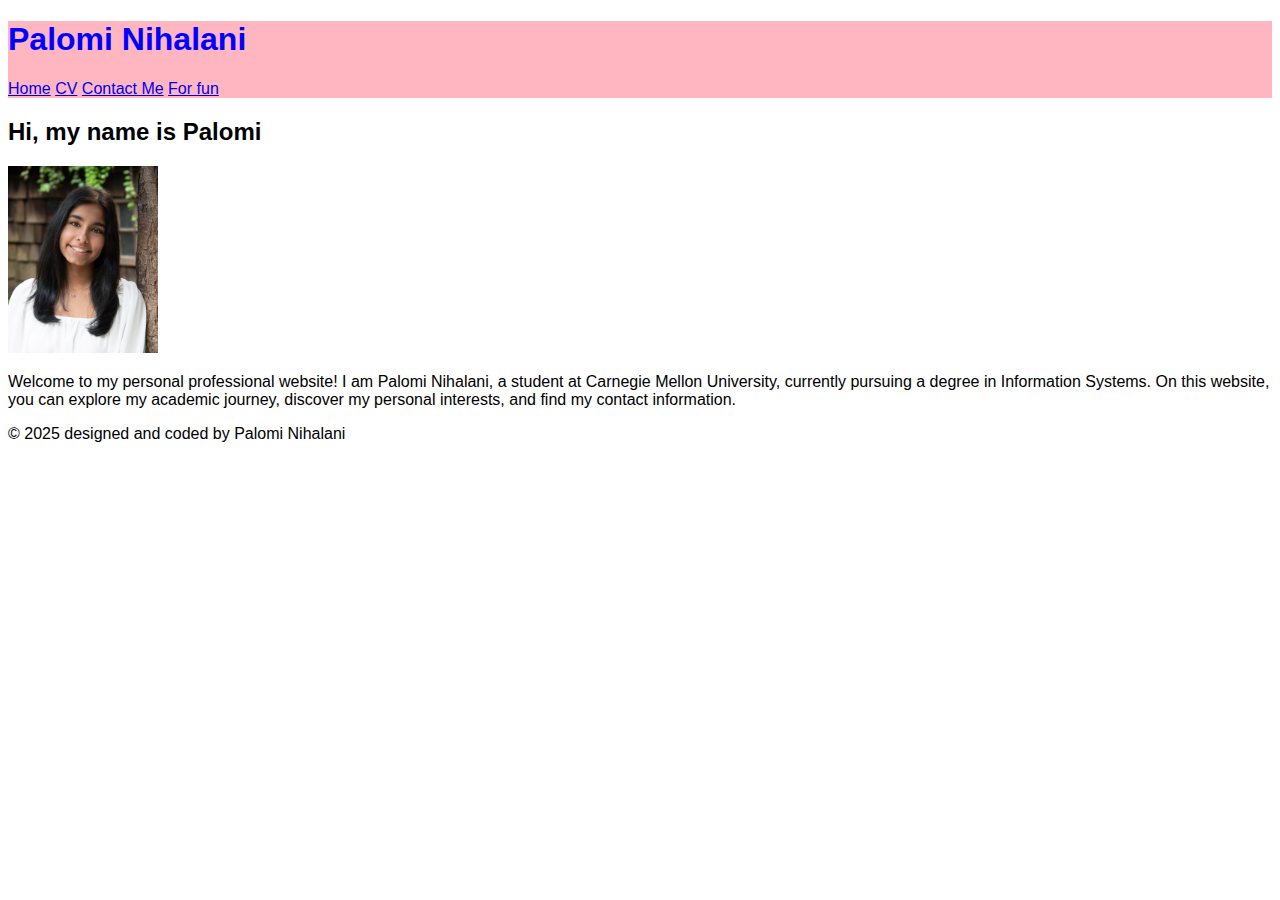
==== index.html @ d07cf329 "Add files via upload" ====
<!DOCTYPE html>
<html lang="en">
<head>
    <meta charset="UTF-8">
    <meta name="viewport" content="width=device-width, initial-scale=1.0">
    <meta name="author" content="Palomi Nihalani">
    <meta name="keywords" content="Carnegie Mellon Informatiion Systems">
    <meta name=""description" content="Palomi Nihalani professional website">
    <title>Palomi Nihalani</title>
</head>
<body style="font-family: Arial">
    <header style="color:blue; background:lightpink">
        <h1>Palomi Nihalani</h1>
        <nav>
            <a href="index.html">Home</a>
            <a href="views/cv.html">CV</a>
            <a href="views/contact.html">Contact Me</a>
            <a href="views/fun.html">For fun</a> 
        </nav>
    </header>
    <div class = "main">
        <h2>Hi, my name is Palomi</h2>
        <img src="static/profile_picture.jpg" alt = "Profile picture of Palomi Nihalani" width=150px>
        <p id = "intro"> Welcome to my personal professional website! I am Palomi Nihalani, a student at Carnegie Mellon University, 
            currently pursuing a degree in Information Systems. On this website, you can explore my academic journey, 
            discover my personal interests, and find my contact information.</p>
    </div>
    <footer>
        <p>&copy 2025 designed and coded by Palomi Nihalani </p>
    </footer>
    
</body>
</html>
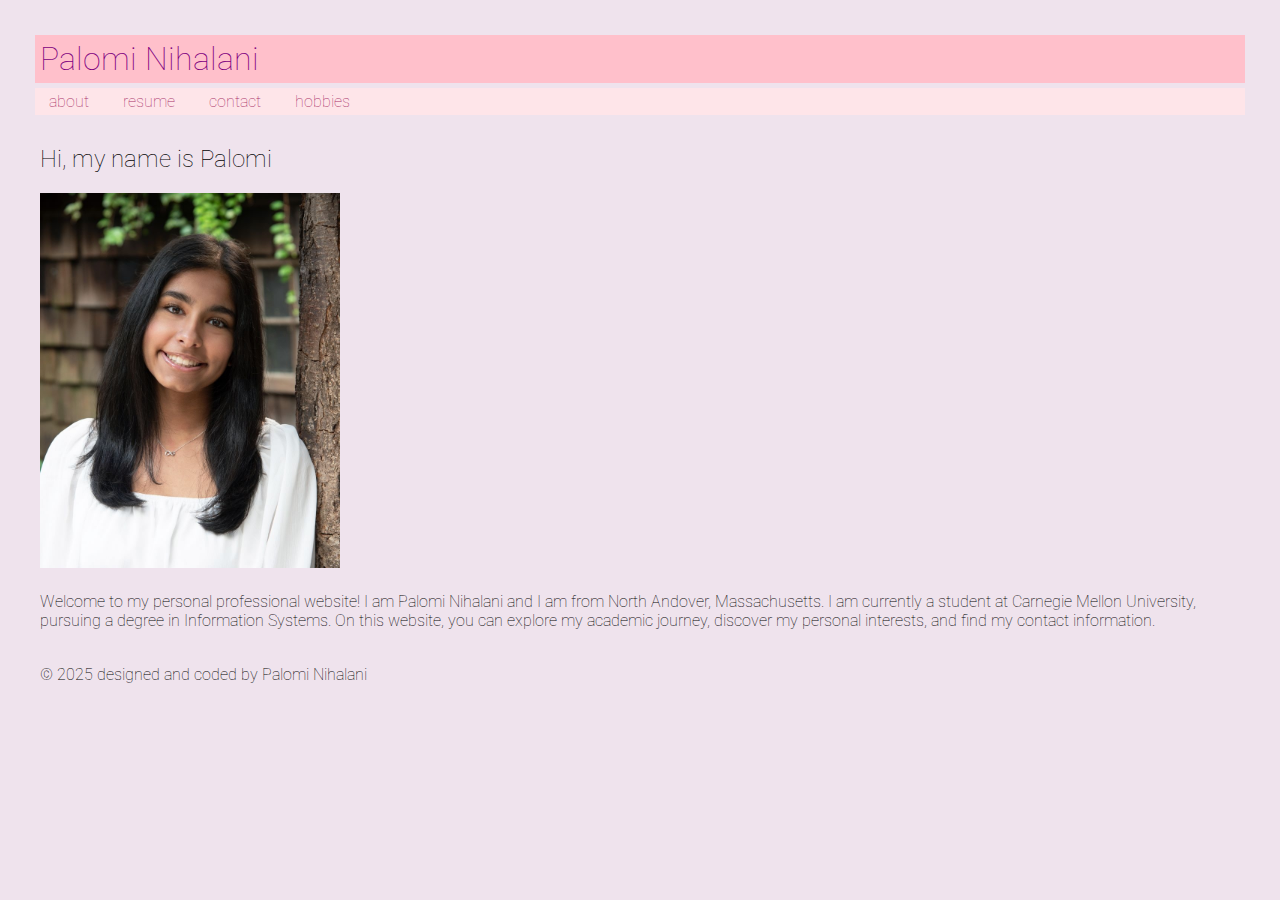
==== commit 2c6062af: "Add files via upload" ====
--- a/index.html
+++ b/index.html
@@ -5,28 +5,33 @@
     <meta name="viewport" content="width=device-width, initial-scale=1.0">
     <meta name="author" content="Palomi Nihalani">
     <meta name="keywords" content="Carnegie Mellon Informatiion Systems">
-    <meta name=""description" content="Palomi Nihalani professional website">
+    <meta name="description" content="Palomi Nihalani professional website">
     <title>Palomi Nihalani</title>
+
+    <link rel="stylesheet" href="static/style.css">
+    <link rel="preconnect" href="https://fonts.googleapis.com">
+    <link rel="preconnect" href="https://fonts.gstatic.com" crossorigin>
+    <link href="https://fonts.googleapis.com/css2?family=Roboto:ital,wght@0,100..900;1,100..900&display=swap" rel="stylesheet">
 </head>
-<body style="font-family: Arial">
-    <header style="color:blue; background:lightpink">
-        <h1>Palomi Nihalani</h1>
-        <nav>
-            <a href="index.html">Home</a>
-            <a href="views/cv.html">CV</a>
-            <a href="views/contact.html">Contact Me</a>
-            <a href="views/fun.html">For fun</a> 
+<body>
+    <header>
+        <h1 id="webname">Palomi Nihalani</h1>
+        <nav class="navlinks">
+            <a href="index.html">about</a>
+            <a href="views/cv.html">resume</a>
+            <a href="views/contact.html">contact</a>
+            <a href="views/fun.html">hobbies</a> 
         </nav>
     </header>
     <div class = "main">
         <h2>Hi, my name is Palomi</h2>
-        <img src="static/profile_picture.jpg" alt = "Profile picture of Palomi Nihalani" width=150px>
-        <p id = "intro"> Welcome to my personal professional website! I am Palomi Nihalani, a student at Carnegie Mellon University, 
-            currently pursuing a degree in Information Systems. On this website, you can explore my academic journey, 
+        <img src="static/profile_picture.jpg" alt = "Profile picture of Palomi Nihalani" width="300">
+        <p id = "intro"> Welcome to my personal professional website! I am Palomi Nihalani and I am from North Andover, Massachusetts. I am currently a student at Carnegie Mellon University, 
+            pursuing a degree in Information Systems. On this website, you can explore my academic journey, 
             discover my personal interests, and find my contact information.</p>
     </div>
     <footer>
-        <p>&copy 2025 designed and coded by Palomi Nihalani </p>
+        <p>&copy; 2025 designed and coded by Palomi Nihalani </p>
     </footer>
     
 </body>
--- a/static/style.css
+++ b/static/style.css
@@ -0,0 +1,62 @@
+body {
+    background-color: #efe3ed;
+}
+* {
+    padding: 5px;
+    margin: 5px;
+    font-family:"Roboto", sans-serif;
+    font-optical-sizing: auto;
+    font-weight: 100;
+    font-style: normal;
+        font-variation-settings: 
+         "wdth" 100;
+    
+    }
+
+header {
+    color: rgb(128, 0, 128);
+}
+
+#webname {
+    background-color: #ffc0cb;
+}
+
+.navlinks a{
+    text-decoration: none;
+    color:#AA336A;
+    margin-right: 15px;
+    font-size: 16px;
+}
+.navlinks {
+    background-color: #fee5e9;
+    padding: 4px;
+}
+.navlinks a:hover {
+    color: #AA336A;
+    text-decoration: underline;
+}
+th {
+    padding: 12px;
+    background-color: #AA336A;
+    color:white;
+    width: fit-content;
+}
+
+tr:nth-child(even) {
+    background-color: #b7b7b76e;
+}
+ 
+form * {
+    display: block;
+    margin: auto;
+    text-align: center;
+}  
+
+input[type="submit"] {
+    background-color: #ffc0cb;
+    padding: 10px 20px;
+    border: none;
+    border-radius: 10px;
+    cursor: pointer;
+}
+
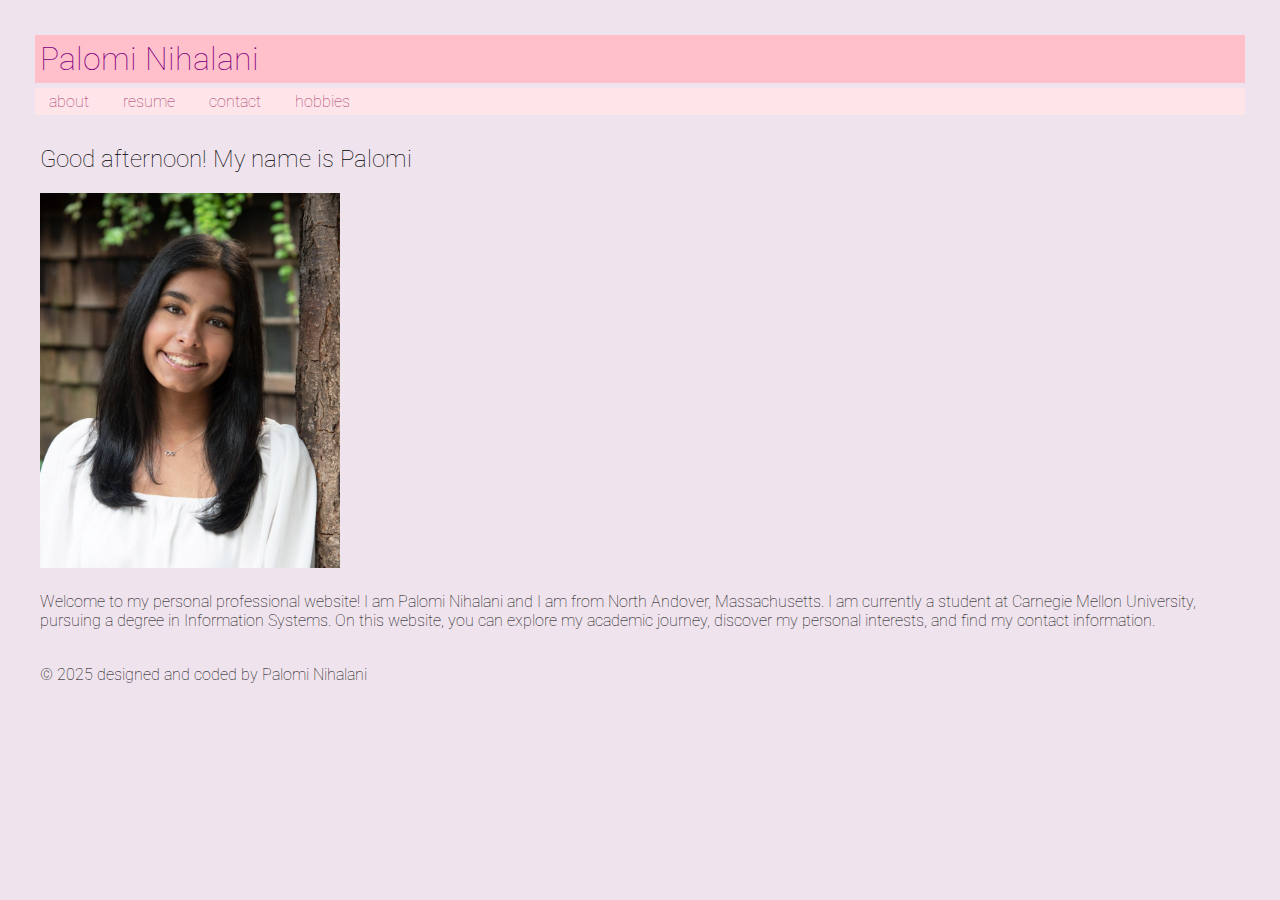
==== commit c7e2e75b: "Add files via upload" ====
--- a/index.html
+++ b/index.html
@@ -1,6 +1,7 @@
 <!DOCTYPE html>
 <html lang="en">
 <head>
+    <script src="./static/script.js" defer></script>
     <meta charset="UTF-8">
     <meta name="viewport" content="width=device-width, initial-scale=1.0">
     <meta name="author" content="Palomi Nihalani">
@@ -24,7 +25,7 @@
         </nav>
     </header>
     <div class = "main">
-        <h2>Hi, my name is Palomi</h2>
+        <h2 id="greeting"></h2>
         <img src="static/profile_picture.jpg" alt = "Profile picture of Palomi Nihalani" width="300">
         <p id = "intro"> Welcome to my personal professional website! I am Palomi Nihalani and I am from North Andover, Massachusetts. I am currently a student at Carnegie Mellon University, 
             pursuing a degree in Information Systems. On this website, you can explore my academic journey, 
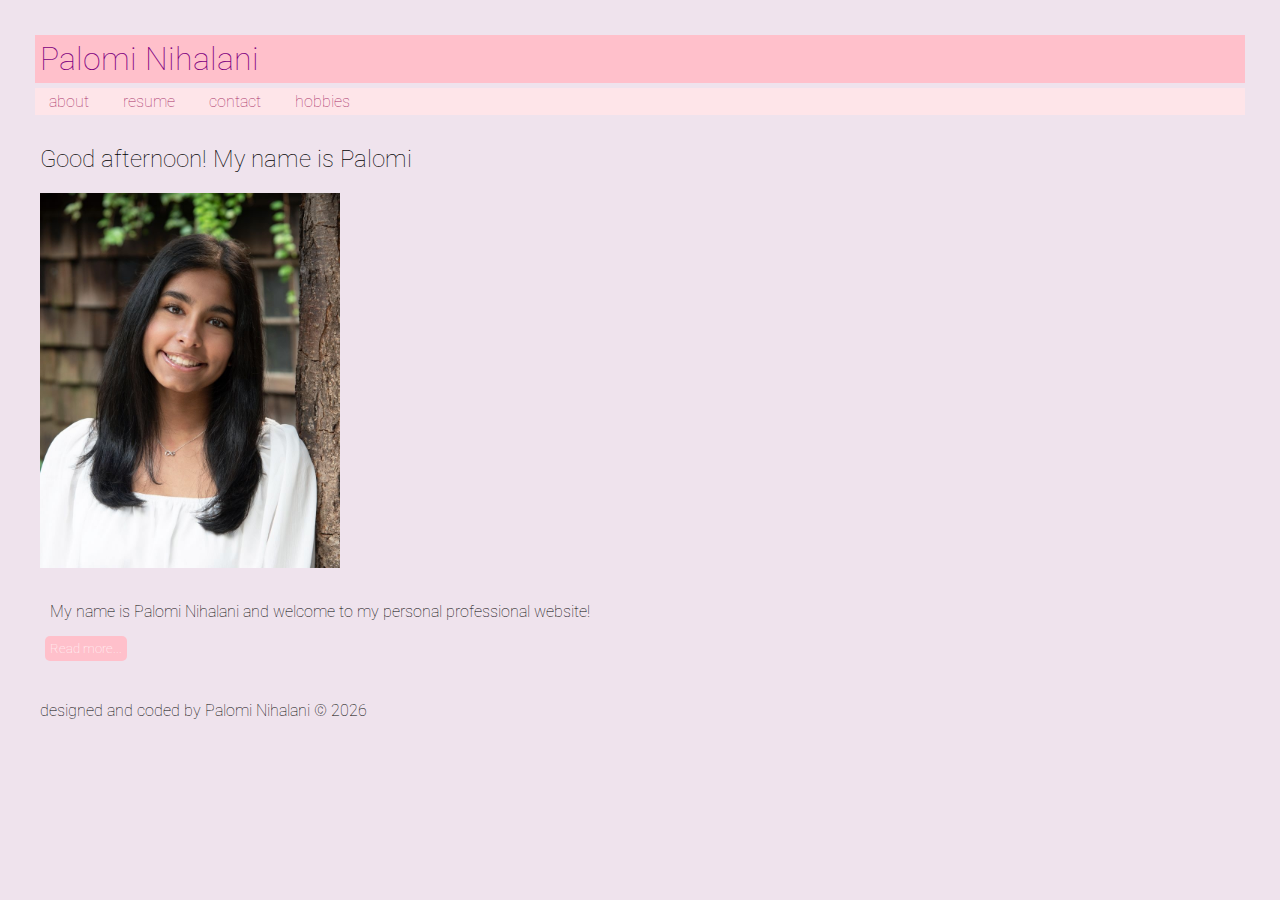
==== commit 0d88cc22: "Add files via upload" ====
--- a/index.html
+++ b/index.html
@@ -1,6 +1,7 @@
 <!DOCTYPE html>
 <html lang="en">
 <head>
+    <script src="static/jquery-3.7.1.min.js"></script>
     <script src="./static/script.js" defer></script>
     <meta charset="UTF-8">
     <meta name="viewport" content="width=device-width, initial-scale=1.0">
@@ -14,7 +15,7 @@
     <link rel="preconnect" href="https://fonts.gstatic.com" crossorigin>
     <link href="https://fonts.googleapis.com/css2?family=Roboto:ital,wght@0,100..900;1,100..900&display=swap" rel="stylesheet">
 </head>
-<body>
+<body onload="addYear()">
     <header>
         <h1 id="webname">Palomi Nihalani</h1>
         <nav class="navlinks">
@@ -27,12 +28,17 @@
     <div class = "main">
         <h2 id="greeting"></h2>
         <img src="static/profile_picture.jpg" alt = "Profile picture of Palomi Nihalani" width="300">
-        <p id = "intro"> Welcome to my personal professional website! I am Palomi Nihalani and I am from North Andover, Massachusetts. I am currently a student at Carnegie Mellon University, 
-            pursuing a degree in Information Systems. On this website, you can explore my academic journey, 
-            discover my personal interests, and find my contact information.</p>
+        <div id="bio">
+            <p id="shortBio">My name is Palomi Nihalani and welcome to my personal professional website!</p>
+            <p id="fullBio">I am from North Andover, Massachusetts. I am currently a student at Carnegie Mellon University, 
+                pursuing a degree in Information Systems. On this website, you can explore my academic journey, 
+                discover my personal interests, and find my contact information.</p>
+            <button id="readMoreButton">Read more...</button>
+        </div>
+       
     </div>
     <footer>
-        <p>&copy; 2025 designed and coded by Palomi Nihalani </p>
+        <p id="copyYear">designed and coded by Palomi Nihalani &copy;</p>
     </footer>
     
 </body>
--- a/static/style.css
+++ b/static/style.css
@@ -60,3 +60,47 @@
     cursor: pointer;
 }
 
+
+#myList {
+    display: none;
+}
+
+#showButton {
+    background-color: #ffc0cb;
+    color: white;
+    padding: 10px 20px;
+    border: none;
+    font-size: 15px;
+    font-weight: bold;
+    border-radius: 10px;
+    cursor: pointer;    
+    border-radius: 5px;
+}
+
+#showButton:hover {
+    background-color: #AA336A;
+}
+
+#fullBio {
+    display: none;
+}
+
+#readMoreButton {
+    background-color: #ffc0cb;
+    color: white;
+    border: none;
+    border-radius: 10px;
+    cursor: pointer;    
+    border-radius: 5px;
+
+}
+
+#validationMessage {
+    color: red;
+    font-weight: bold;
+    margin-top: 10px;
+    background-color: #efe3ed;
+    padding: 8px;
+    border-radius: 4px;
+    width: fit-content;
+}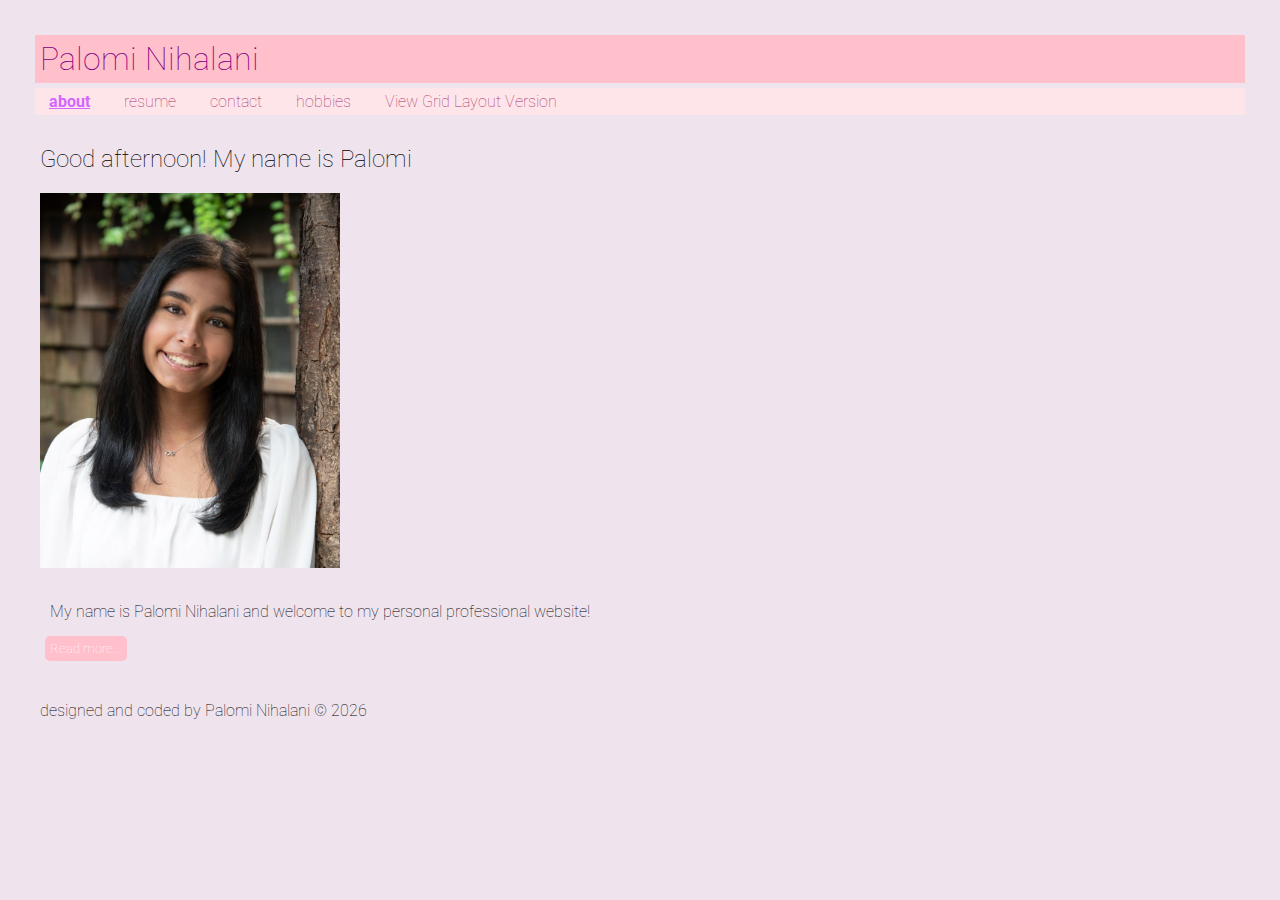
==== commit 3c9b3b7b: "Add files via upload" ====
--- a/index.html
+++ b/index.html
@@ -14,6 +14,9 @@
     <link rel="preconnect" href="https://fonts.googleapis.com">
     <link rel="preconnect" href="https://fonts.gstatic.com" crossorigin>
     <link href="https://fonts.googleapis.com/css2?family=Roboto:ital,wght@0,100..900;1,100..900&display=swap" rel="stylesheet">
+    
+    <!-- <link rel="stylesheet" href="https://cdnjs.cloudflare.com/ajax/libs/font-awesome/5.15.4/css/all.min.css"> -->
+
 </head>
 <body onload="addYear()">
     <header>
@@ -23,6 +26,11 @@
             <a href="views/cv.html">resume</a>
             <a href="views/contact.html">contact</a>
             <a href="views/fun.html">hobbies</a> 
+            <a href="template.html" class="template-link">View Grid Layout Version</a>
+           
+            <!-- <i class="fas fa-bars" id="hamburger"></i> -->
+
+
         </nav>
     </header>
     <div class = "main">
--- a/static/style.css
+++ b/static/style.css
@@ -32,9 +32,16 @@
     padding: 4px;
 }
 .navlinks a:hover {
-    color: #AA336A;
+    color: #d467ff; 
     text-decoration: underline;
 }
+
+.navlinks a.active {
+    color: #d467ff; 
+    font-weight: bold;
+    text-decoration: underline;
+}
+
 th {
     padding: 12px;
     background-color: #AA336A;
@@ -61,9 +68,9 @@
 }
 
 
-#myList {
+/* #myList {
     display: none;
-}
+} */
 
 #showButton {
     background-color: #ffc0cb;
@@ -103,4 +110,154 @@
     padding: 8px;
     border-radius: 4px;
     width: fit-content;
-}+}
+
+
+.funIMG {
+    width: 500px;
+    height: 300px;
+    display: block;
+    border-radius: 100%;
+    object-fit: cover;
+    margin-right:20px;
+}
+
+.funVideo {
+    width: 400px;
+    height: 300px;
+    max-width: 400px;
+   display: block;
+}
+
+.funVideo:hover {
+    border-radius: 10px;
+    box-shadow: 0 0 10px 5px #AA336A;
+    transform: scale(1.05);
+}
+
+.container {
+    border-radius: 20px;
+    display: inline-block;
+    padding: 10px;
+    margin: 20px;
+    background-color: #fee5e9;
+    text-align: center;
+    margin-top: 20px;
+}
+
+#adviceButton {
+    background-color: white;
+    color: #ffc0cb;
+    padding: 10px 20px;
+    border: none;
+    font-size: 15px;
+    font-weight: 300;
+    border-radius: 10px;
+    cursor: pointer;    
+    border-radius: 5px;
+}
+#adviceButton:hover {
+    box-shadow: 0 0 10px 5px #AA336A;
+}
+
+.mainLayout {
+    display: flex; 
+    flex-wrap: wrap; 
+    flex-direction: row;
+}
+
+#item1, #item2, #item3, #item4 {
+    width: 40vw; 
+    margin: auto; 
+}
+
+.flexContainer {
+    display: flex;
+    align-items: center;  
+    gap: 20px;  
+}
+.flexAdvice {
+    display: flex;
+    align-items: center; 
+    gap: 20px;  
+    justify-content: center; 
+}
+
+
+/* #hamburger {
+    display: none;
+    cursor: pointer;
+}
+
+
+
+.navlinks a {
+    display: block;
+}
+
+@media (max-width: 768px) {
+    .navlinks a {
+        display: none;
+    }
+
+    #hamburger {
+        display: block;
+    }
+
+    .navlinks.active a {
+        display: block;
+    }
+} */
+
+
+#item2 {
+    position: relative;
+    display: inline-block;
+}
+.hovertext {
+    position: absolute;
+    top: 100%; 
+    left: 0;
+    width: 100%;  
+    color: #AA336A;  
+    font-size: 25px;  
+    font-weight: bold;
+    opacity: 0;  
+    transition: opacity 0.3s ease;  
+    text-align: center;  
+}
+
+#item2:hover .hovertext {
+    opacity: 1;  
+}
+
+@keyframes funImageAnimation {
+    0% {
+        transform: scale(0.8) rotate(-10deg); 
+        opacity: 0.2; 
+    }
+    40% {
+        transform: scale(1.05) rotate(5deg); 
+        opacity: 0.5; /
+    }
+    60% {
+        transform: scale(1.1) rotate(-5deg); 
+    }
+    80% {
+        transform: scale(1.05) rotate(2deg); 
+    }
+    100% {
+        transform: scale(1) rotate(0deg); 
+        opacity: 1; 
+    }
+}
+
+.funIMG {
+    animation: funImageAnimation 3s ease-in-out;  
+}
+
+.funIMG:hover {
+    transform: scale(1.05);
+    box-shadow: 0 0 10px 5px #AA336A;
+
+}
